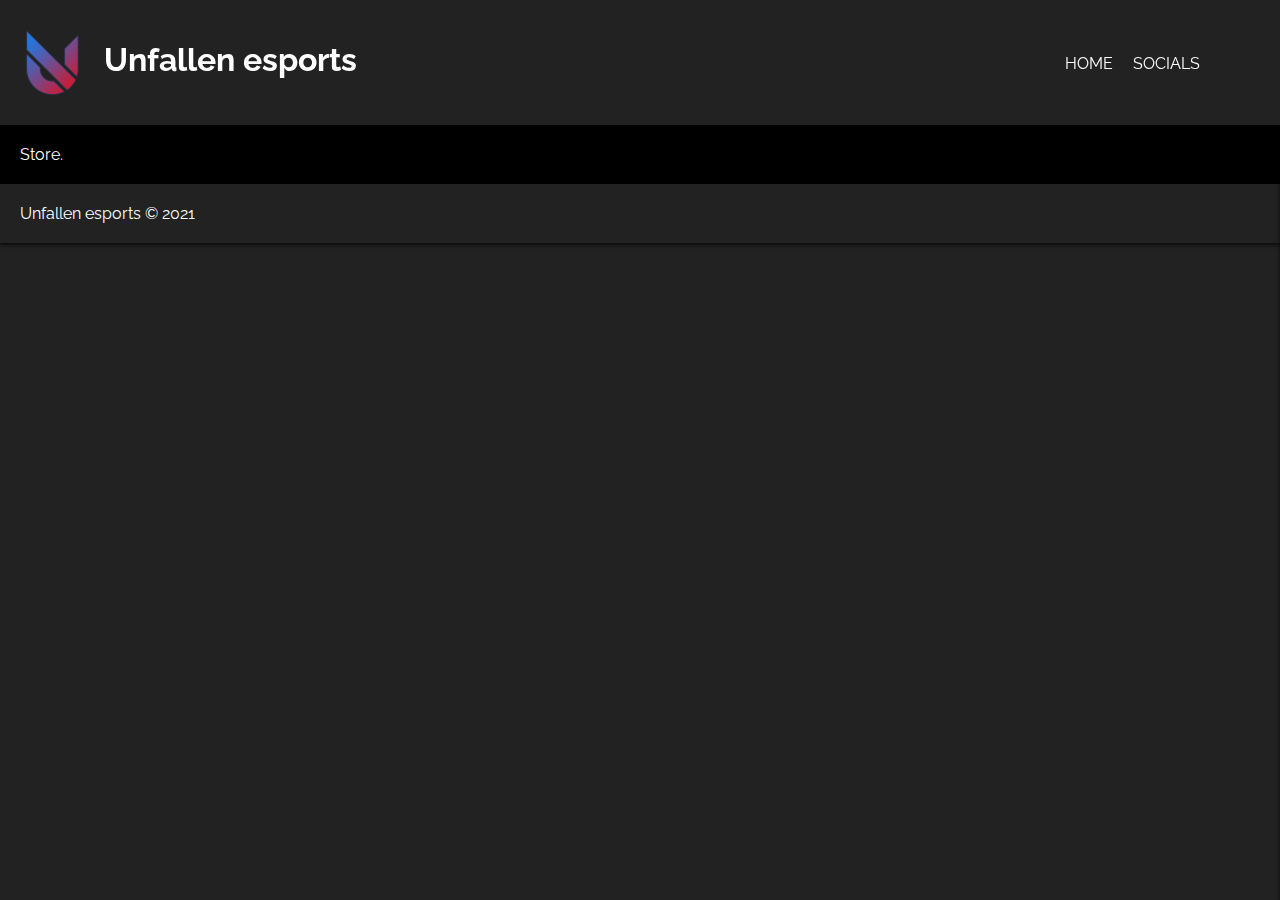
==== store.html @ 61ba4343 "Add files via upload" ====
<!DOCTYPE html>
<html>
  <head>
    <title>Unfallen esports - Store</title>
    <meta name="viewport" content="width=device-width, initial-scale=1.0">
    <link rel="icon" href="imgs/logo.png">
    <link rel="stylesheet" href="css/main.css">
  </head>
  <body>
    <div id="header-base"></div>
    <header>
      <a class="invisible" href="index.html">
        <img src="imgs/logo.png">
        <h1>Unfallen esports</h1>
      </a>
      <nav></nav>
      <img id="menu" src="imgs/menu.png" onclick="onMenuClick()">
    </header>
    
    <aside></aside>
    
    <div id="page">
      <section>
        Store.
      </section>
    </div>
    
    <footer>
      Unfallen esports © 2021
    </footer>
    
    <script src="js/main.js"></script>
  </body>
</html>
---- css/main.css ----
@import 'header.css';
@import 'aside.css';
@import 'footer.css';
@import url('https://fonts.googleapis.com/css2?family=Raleway&display=swap');

:root {
  --page-padding: 20px;
}

body {
  margin: 0;
  font-family: 'Raleway';
  color: white;
  background-color: #222;
}

section {
  padding: var(--page-padding);
  margin-bottom: 100px;
  background-color: black;
  box-shadow: 0 0 5px 1px rgba(0, 0, 0, 0.5);
}

section:last-child {
  margin: 0;
}

#page {
  margin-top: var(--header-height);
}

#page.loaded {
  background-image: url('../imgs/animation.gif');
  background-size: cover;
  background-attachment: fixed;
}

.submenu {
  visibility: visible;
  position: absolute;
  cursor: default;
  opacity: 1;
  transition: visibility 0s, opacity 222ms;
}

.submenu.hidden {
  visibility: hidden;
  opacity: 0;
  transition: visibility 222ms, opacity 222ms;
}

a.invisible {
  color: inherit;
  text-decoration: none;
  margin: 0;
}
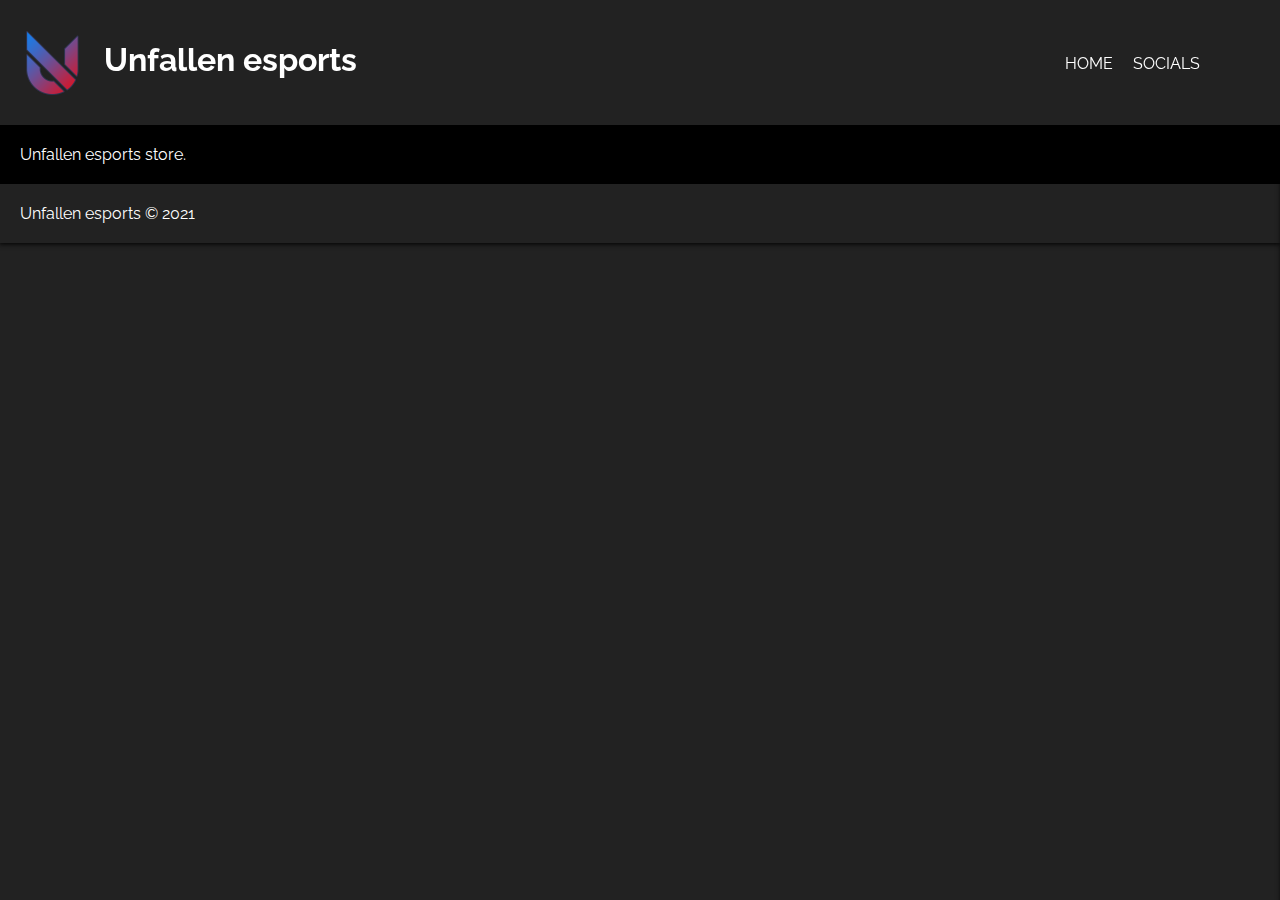
==== commit 9ab0ac0c: "Add files via upload" ====
--- a/store.html
+++ b/store.html
@@ -21,7 +21,7 @@
     
     <div id="page">
       <section>
-        Store.
+        Unfallen esports store.
       </section>
     </div>
     
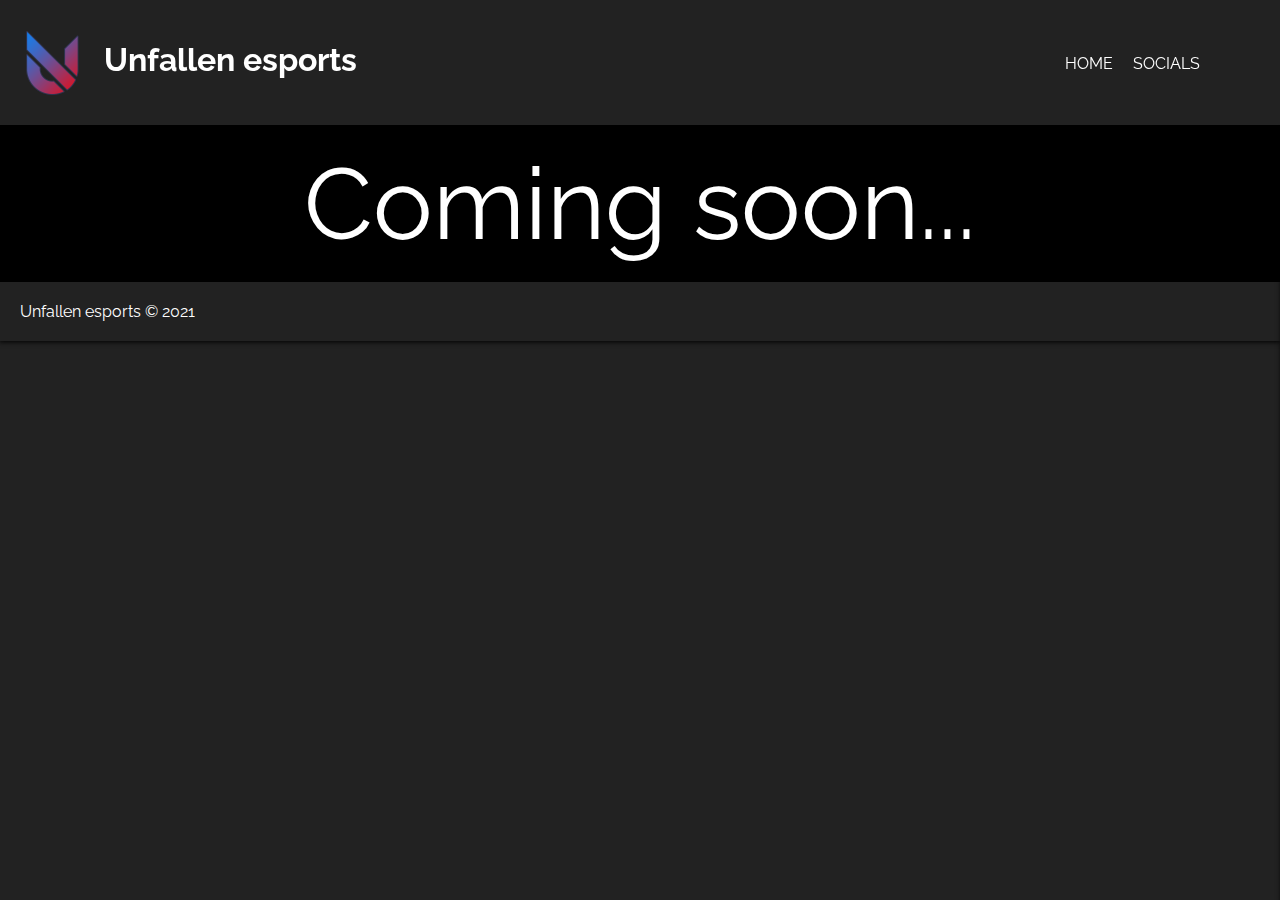
==== commit 0425702e: "Add files via upload" ====
--- a/store.html
+++ b/store.html
@@ -20,8 +20,8 @@
     <aside></aside>
     
     <div id="page">
-      <section>
-        Unfallen esports store.
+      <section style="text-align:center">
+        <span style="font-size:100px">Coming soon...</span>
       </section>
     </div>
     
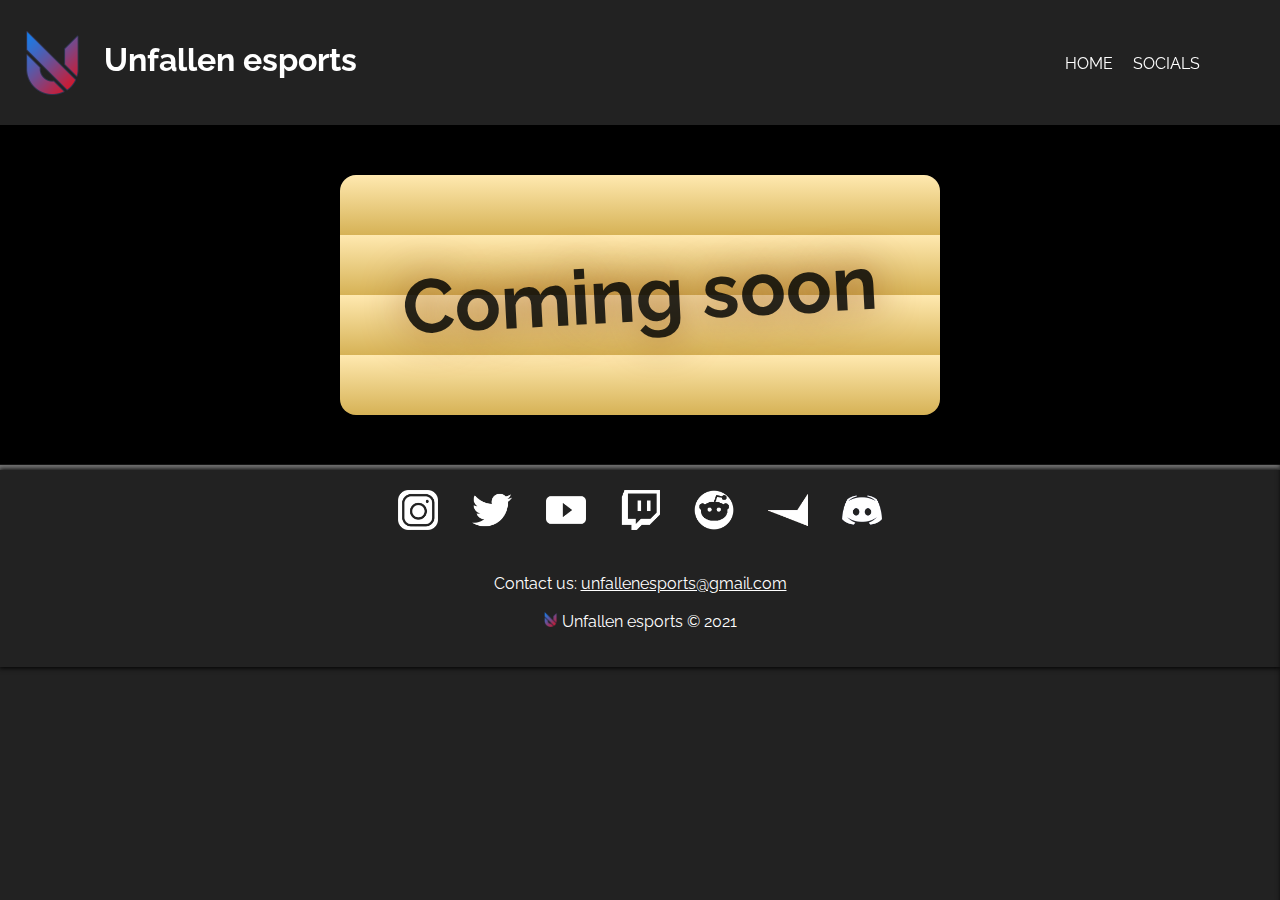
==== commit a5c56990: "Add files via upload" ====
--- a/store.html
+++ b/store.html
@@ -1,8 +1,8 @@
 <!DOCTYPE html>
 <html>
   <head>
-    <title>Unfallen esports - Store</title>
-    <meta name="viewport" content="width=device-width, initial-scale=1.0">
+    <title>Unfallen esports</title>
+    <meta name="viewport" content="width=device-width, initial-scale=1">
     <link rel="icon" href="imgs/logo.png">
     <link rel="stylesheet" href="css/main.css">
   </head>
@@ -19,14 +19,36 @@
     
     <aside></aside>
     
-    <div id="page">
-      <section style="text-align:center">
-        <span style="font-size:100px">Coming soon...</span>
+    <main>
+      <section>
+        <div class="coming-soon">
+          <div></div>
+          <div></div>
+          <div></div>
+          <div></div>
+          <div></div>
+        </div>
       </section>
-    </div>
-    
+      
+      <div id="divider"/>
+    </main>
+
     <footer>
-      Unfallen esports © 2021
+      <div id="logos-container">
+        <img src="imgs/instagram.png">
+        <img src="imgs/twitter.png">
+        <img src="imgs/youtube.png">
+        <img src="imgs/twitch.png">
+        <img src="imgs/reddit.png">
+        <img src="imgs/faceit.png">
+        <img src="imgs/discord.png">
+      </div>
+      <p id="copyright">
+        Contact us: <a href="mailto:unfallenesports@gmail.com">unfallenesports@gmail.com</a>
+        <br><br>
+        <img src="imgs/logo.png">
+        Unfallen esports © 2021
+      </p>
     </footer>
     
     <script src="js/main.js"></script>
--- a/css/main.css
+++ b/css/main.css
@@ -1,7 +1,18 @@
 @import 'header.css';
 @import 'aside.css';
 @import 'footer.css';
-@import url('https://fonts.googleapis.com/css2?family=Raleway&display=swap');
+@import 'info.css';
+@import 'head-banner.css';
+@import 'slides.css';
+@import 'coming-soon.css';
+@import 'webkit-scrollbars.css';
+@import 'moz-scrollbars.css';
+@import url('https://fonts.googleapis.com/css2?family=Raleway');
+
+@font-face {
+  font-family: 'Quantum';
+  src: url('../fonts/Quantum.otf')
+}
 
 :root {
   --page-padding: 20px;
@@ -14,6 +25,16 @@
   background-color: #222;
 }
 
+main {
+  margin-top: var(--header-height);
+}
+
+main.loaded {
+  background-image: url('../imgs/animation.gif');
+  background-size: cover;
+  background-attachment: fixed;
+}
+
 section {
   padding: var(--page-padding);
   margin-bottom: 100px;
@@ -21,18 +42,12 @@
   box-shadow: 0 0 5px 1px rgba(0, 0, 0, 0.5);
 }
 
-section:last-child {
+section:last-of-type {
   margin: 0;
 }
 
-#page {
-  margin-top: var(--header-height);
-}
-
-#page.loaded {
-  background-image: url('../imgs/animation.gif');
-  background-size: cover;
-  background-attachment: fixed;
+section:last-child {
+  margin: 0;
 }
 
 .submenu {
@@ -49,8 +64,38 @@
   transition: visibility 222ms, opacity 222ms;
 }
 
+p a {
+  color: inherit;
+  margin: 0;
+  transition: color 250ms;
+}
+
+p a:hover {
+  color: gray;
+}
+
+p a:active {
+  color: darkgray;
+}
+
 a.invisible {
   color: inherit;
   text-decoration: none;
   margin: 0;
 }
+
+h1.title{
+  font-size: 40px;
+  margin: 0;
+  margin-bottom: 20px;
+  margin-left: 20px;
+}
+
+#divider {
+  text-shadow: 0 0 10px gray;
+  padding: 0;
+  padding-bottom: 5px;
+  background-color: rgba(255, 255, 255, .4);
+  box-shadow: 0 0 1px gray;
+  margin: 0;
+}